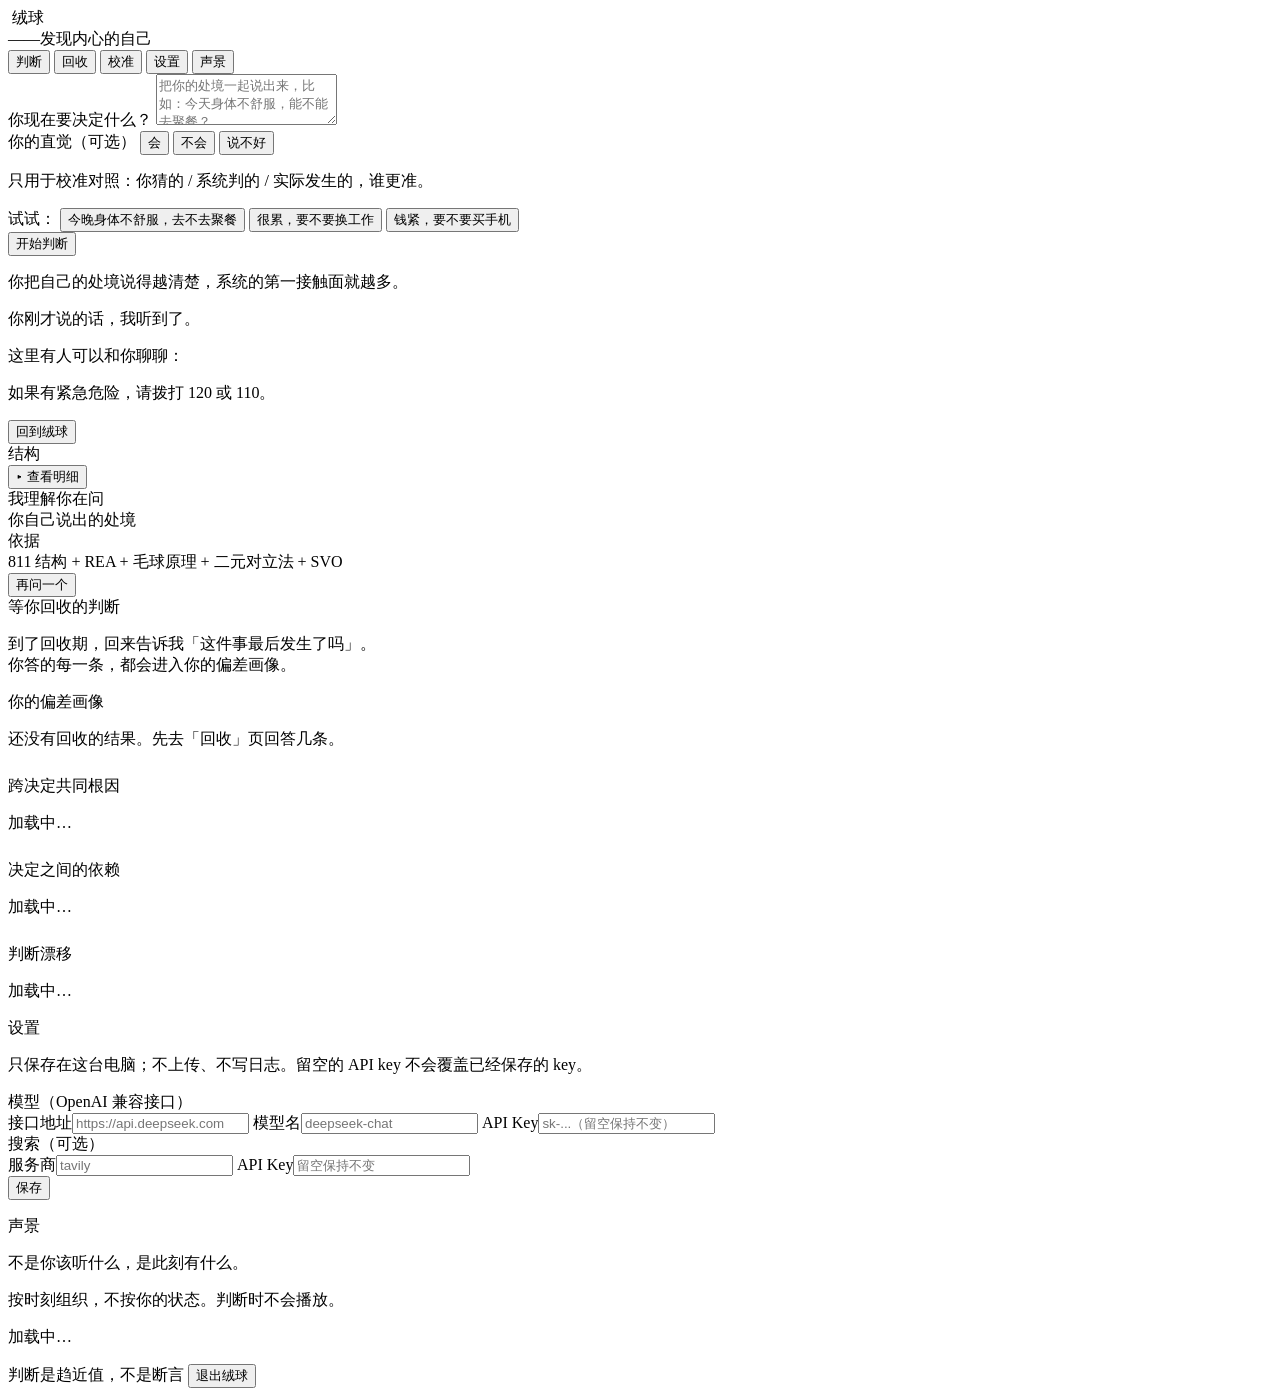
==== app/static/index.html @ 29ac07fa "feat: Windows 桌面版 v0.3（独立窗口 + 设置页 + 用户数据目录） - launcher.py：本地服务 + Edge/Chrome --app 应用窗口 + 单实例 + 日志 +" ====
<!doctype html>
<html lang="zh-CN">
<head>
<meta charset="utf-8">
<meta name="viewport" content="width=device-width, initial-scale=1, viewport-fit=cover">
<title>绒球</title>
<link rel="icon" href="/static/favicon.ico" sizes="any">
<link rel="icon" type="image/svg+xml" href="/static/icon.svg">
<link rel="apple-touch-icon" href="/static/icon-128.png">
<link rel="stylesheet" href="/static/style.css">
</head>
<body>
<div class="shell">
  <div class="layout">

    <div class="main">
      <header>
        <div class="brand"><img class="logo" src="/static/icon.svg" alt=""> 绒球</div>
        <div class="tagline">——发现内心的自己</div>
      </header>

      <nav class="tabs">
        <button data-tab="ask" class="on">判断</button>
        <button data-tab="pending">回收<span id="due-badge" class="badge hidden"></span></button>
        <button data-tab="stats">校准</button>
        <button data-tab="settings">设置</button>
        <button data-tab="soundscape">声景</button>
      </nav>

      <section id="step-ask" class="panel tabpane">
        <label class="label">你现在要决定什么？</label>
        <textarea id="question" rows="3" placeholder="把你的处境一起说出来，比如：今天身体不舒服，能不能去聚餐？"></textarea>
        <div class="prior">
          <span class="prior-label">你的直觉（可选）</span>
          <button class="chip prior-btn" data-prior="yes">会</button>
          <button class="chip prior-btn" data-prior="no">不会</button>
          <button class="chip prior-btn" data-prior="">说不好</button>
        </div>
        <p class="hint">只用于校准对照：你猜的 / 系统判的 / 实际发生的，谁更准。</p>
        <div class="examples">
          <span>试试：</span>
          <button class="chip" data-q="今晚身体不舒服，绒球你觉得能不能去聚餐？">今晚身体不舒服，去不去聚餐</button>
          <button class="chip" data-q="最近很累，我要不要换工作？">很累，要不要换工作</button>
          <button class="chip" data-q="钱包有点紧，我要不要买这个手机？">钱紧，要不要买手机</button>
        </div>
        <button id="btn-ask" class="primary">开始判断</button>
        <p class="hint">你把自己的处境说得越清楚，系统的第一接触面就越多。</p>
        <div id="setup-hint" class="hidden"></div>
      </section>

      <!-- 安全例外：危机输入。文案固定，不由模型生成。见 docs/REDLINES.md 第三部分 -->
      <section id="step-crisis" class="panel hidden tabpane crisis-panel">
        <p class="crisis-title">你刚才说的话，我听到了。</p>
        <p class="crisis-lead">这里有人可以和你聊聊：</p>
        <ul class="crisis-lines" id="crisis-lines"></ul>
        <p class="crisis-emergency">如果有紧急危险，请拨打 120 或 110。</p>
        <button id="btn-crisis-back" class="ghost">回到绒球</button>
      </section>

      <section id="step-result" class="panel hidden tabpane">
        <!-- 结论与操作放最上面 -->
        <div class="label">结构</div>
        <div id="structure"></div>
        <div id="ask-question"></div>
        <div id="prompts"></div>

        <!-- 跨决定共同根因：只陈述「共享同一个面」，不给建议 -->
        <div id="related-block"></div>

        <!-- 校准缺口：只说「你以前是什么样」，不说「你这次该怎样」 -->
        <div id="gap-block"></div>

        <!-- 明细默认收起，需要时展开 -->
        <button id="btn-detail" class="detail-toggle">▸ 查看明细</button>
        <div class="detail-block hidden" id="detail-block">
          <div class="nucleus">
            <div class="label">我理解你在问</div>
            <div class="svo" id="svo"></div>
          </div>
          <div id="stated-wrap" class="stated hidden">
            <div class="label">你自己说出的处境</div>
            <div id="stated"></div>
          </div>
          <div class="basis-block">
            <div class="label">依据</div>
            <div class="basis">811 结构 + REA + 毛球原理 + 二元对立法 + SVO</div>
          </div>
        </div>

        <button id="btn-again" class="ghost">再问一个</button>
      </section>

      <section id="step-pending" class="panel hidden tabpane">
        <div class="label">等你回收的判断</div>
        <p class="hint">到了回收期，回来告诉我「这件事最后发生了吗」。<br>
          你答的每一条，都会进入你的偏差画像。</p>
        <div id="pending-list"></div>
      </section>

      <section id="step-stats" class="panel hidden tabpane">
        <div class="label">你的偏差画像</div>
        <div id="stats-body"><p class="hint">还没有回收的结果。先去「回收」页回答几条。</p></div>

        <div class="label" style="margin-top:26px">跨决定共同根因</div>
        <div id="common-root-body"><p class="hint">加载中…</p></div>

        <div class="label" style="margin-top:26px">决定之间的依赖</div>
        <div id="topology-body"><p class="hint">加载中…</p></div>

        <div class="label" style="margin-top:26px">判断漂移</div>
        <div id="drift-body"><p class="hint">加载中…</p></div>
      </section>

      <section id="step-settings" class="panel hidden tabpane">
        <div class="label">设置</div>
        <p class="hint">只保存在这台电脑；不上传、不写日志。留空的 API key 不会覆盖已经保存的 key。</p>

        <div class="setblock">
          <div class="label">模型（OpenAI 兼容接口）</div>
          <label class="setrow"><span>接口地址</span><input id="set-base" placeholder="https://api.deepseek.com" autocomplete="off"></label>
          <label class="setrow"><span>模型名</span><input id="set-model" placeholder="deepseek-chat" autocomplete="off"></label>
          <label class="setrow"><span>API Key</span><input id="set-key" type="password" placeholder="sk-...（留空保持不变）" autocomplete="new-password"></label>
        </div>

        <div class="setblock">
          <div class="label">搜索（可选）</div>
          <label class="setrow"><span>服务商</span><input id="set-provider" placeholder="tavily" autocomplete="off"></label>
          <label class="setrow"><span>API Key</span><input id="set-search-key" type="password" placeholder="留空保持不变" autocomplete="new-password"></label>
        </div>

        <button id="btn-save-settings" class="primary">保存</button>
        <p id="settings-note" class="hint"></p>
      </section>

      <section id="step-soundscape" class="panel hidden tabpane">
        <div class="label">声景</div>
        <p class="ss-intro">不是你该听什么，是此刻有什么。</p>
        <p class="ss-rule">按时刻组织，不按你的状态。判断时不会播放。</p>
        <div id="soundscape-body"><p class="hint">加载中…</p></div>
      </section>

      <footer>判断是趋近值，不是断言 <button id="btn-quit" class="quit hidden">退出绒球</button></footer>
    </div>

    <aside class="aside">
      <div id="env-note" class="note"></div>
    </aside>

  </div>
</div>
<script src="/static/app.js"></script>
</body>
</html>
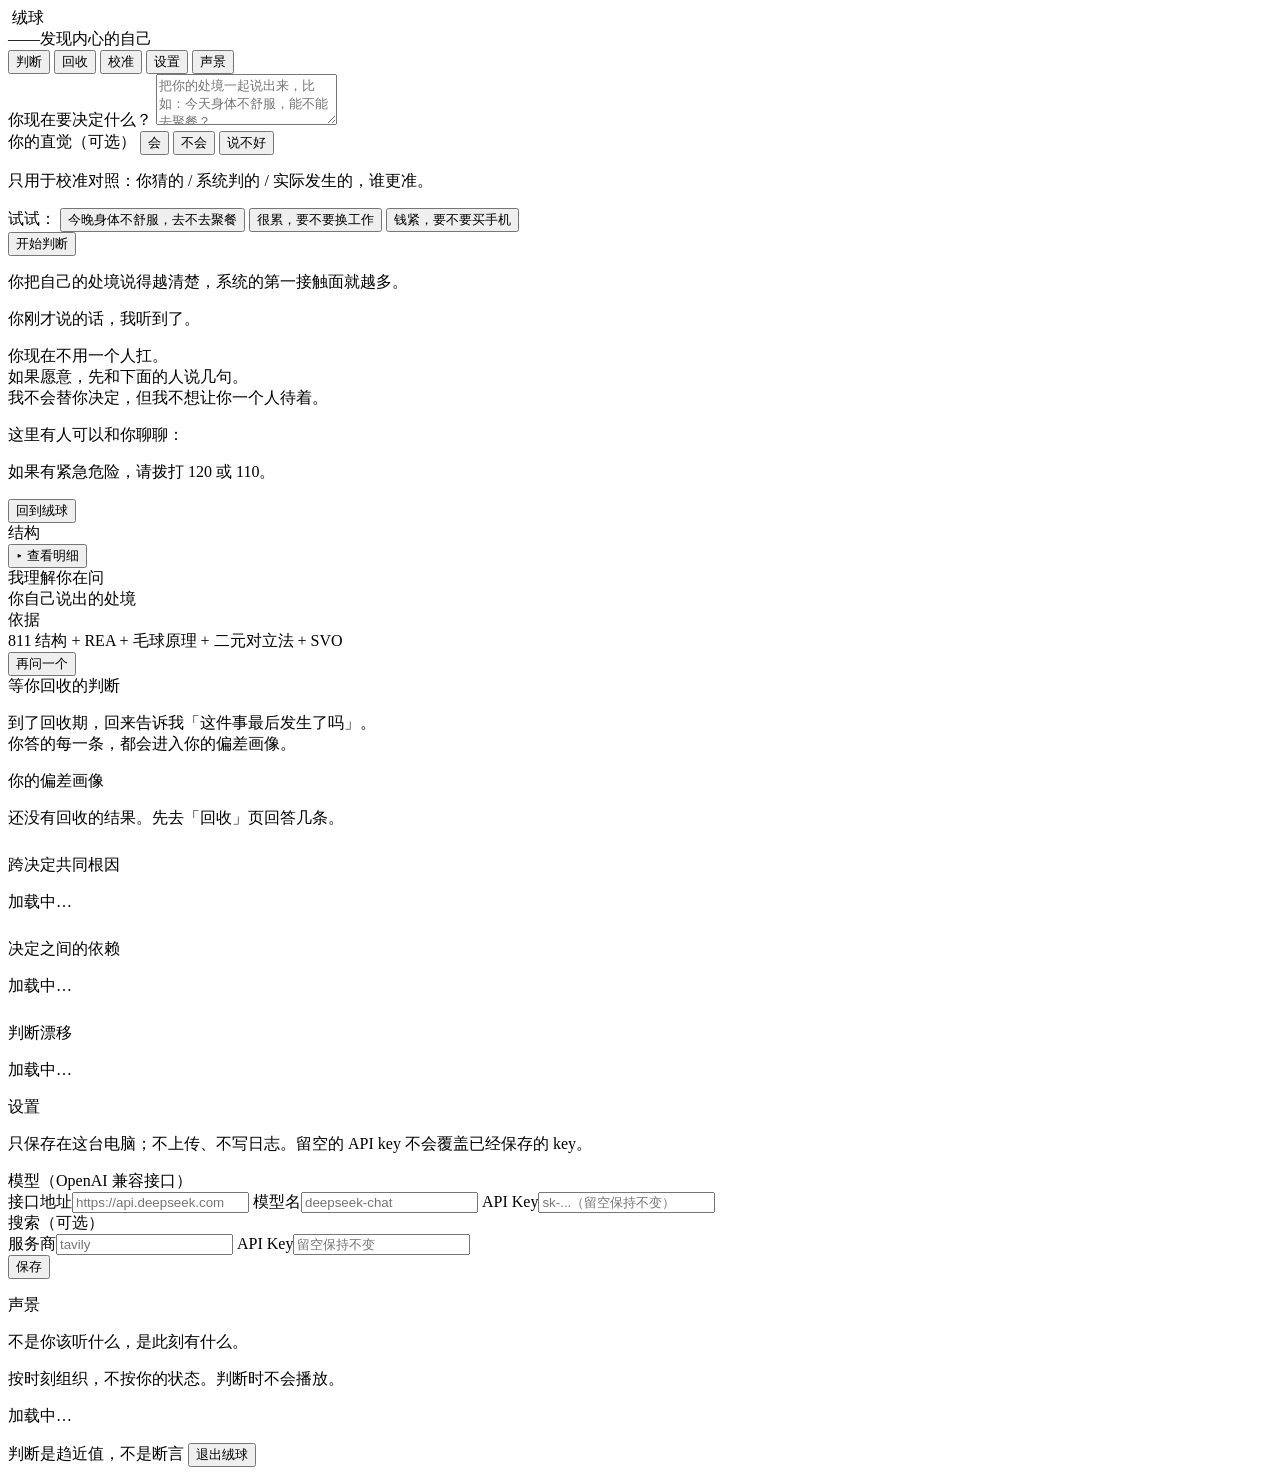
==== commit 6c9774c4: "feat: 危机页加入三句支持文案（不评价 / 不劝说 / 不替决定） - 服务端固定 support 三句：不用一个人扛 / 愿意就先说几句 / 不替你做决定  - 前端从服务端渲染标题、支持文案、" ====
--- a/app/static/index.html
+++ b/app/static/index.html
@@ -7,7 +7,7 @@
 <link rel="icon" href="/static/favicon.ico" sizes="any">
 <link rel="icon" type="image/svg+xml" href="/static/icon.svg">
 <link rel="apple-touch-icon" href="/static/icon-128.png">
-<link rel="stylesheet" href="/static/style.css">
+<link rel="stylesheet" href="/static/style.css?v=20261022f">
 </head>
 <body>
 <div class="shell">
@@ -50,8 +50,9 @@
 
       <!-- 安全例外：危机输入。文案固定，不由模型生成。见 docs/REDLINES.md 第三部分 -->
       <section id="step-crisis" class="panel hidden tabpane crisis-panel">
-        <p class="crisis-title">你刚才说的话，我听到了。</p>
-        <p class="crisis-lead">这里有人可以和你聊聊：</p>
+        <p class="crisis-title" id="crisis-title">你刚才说的话，我听到了。</p>
+        <p class="crisis-say" id="crisis-say">你现在不用一个人扛。<br>如果愿意，先和下面的人说几句。<br>我不会替你决定，但我不想让你一个人待着。</p>
+        <p class="crisis-lead" id="crisis-lead">这里有人可以和你聊聊：</p>
         <ul class="crisis-lines" id="crisis-lines"></ul>
         <p class="crisis-emergency">如果有紧急危险，请拨打 120 或 110。</p>
         <button id="btn-crisis-back" class="ghost">回到绒球</button>
@@ -148,6 +149,6 @@
 
   </div>
 </div>
-<script src="/static/app.js"></script>
+<script src="/static/app.js?v=20261022f"></script>
 </body>
 </html>
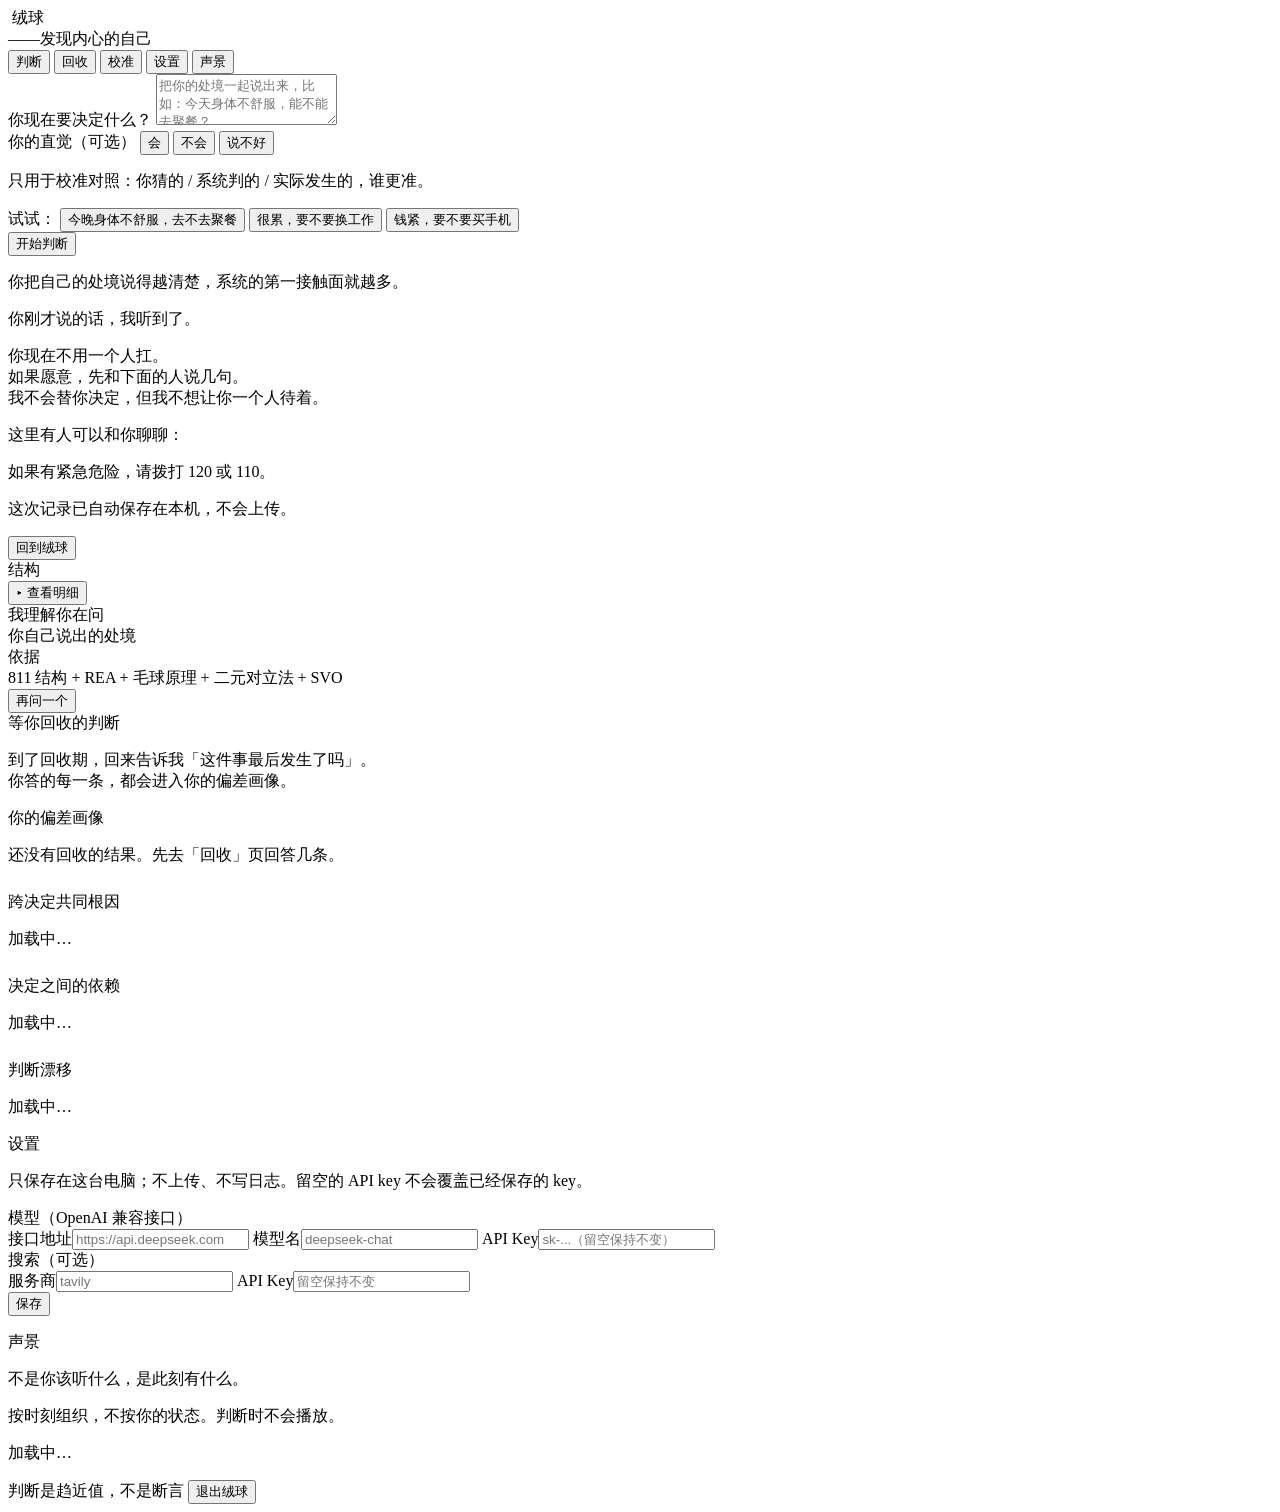
==== commit 488aa845: "feat: 危机触发时自动保存完整本地快照 - 新增 crisis_store：data/crisis/ 下保存请求全文、本地时间/时区、journal 副本  - /api/ask 和 /api/j" ====
--- a/app/static/index.html
+++ b/app/static/index.html
@@ -7,7 +7,7 @@
 <link rel="icon" href="/static/favicon.ico" sizes="any">
 <link rel="icon" type="image/svg+xml" href="/static/icon.svg">
 <link rel="apple-touch-icon" href="/static/icon-128.png">
-<link rel="stylesheet" href="/static/style.css?v=20261022f">
+<link rel="stylesheet" href="/static/style.css?v=20261022g">
 </head>
 <body>
 <div class="shell">
@@ -55,6 +55,7 @@
         <p class="crisis-lead" id="crisis-lead">这里有人可以和你聊聊：</p>
         <ul class="crisis-lines" id="crisis-lines"></ul>
         <p class="crisis-emergency">如果有紧急危险，请拨打 120 或 110。</p>
+        <p class="crisis-saved hidden" id="crisis-saved">这次记录已自动保存在本机，不会上传。</p>
         <button id="btn-crisis-back" class="ghost">回到绒球</button>
       </section>
 
@@ -149,6 +150,6 @@
 
   </div>
 </div>
-<script src="/static/app.js?v=20261022f"></script>
+<script src="/static/app.js?v=20261022g"></script>
 </body>
 </html>
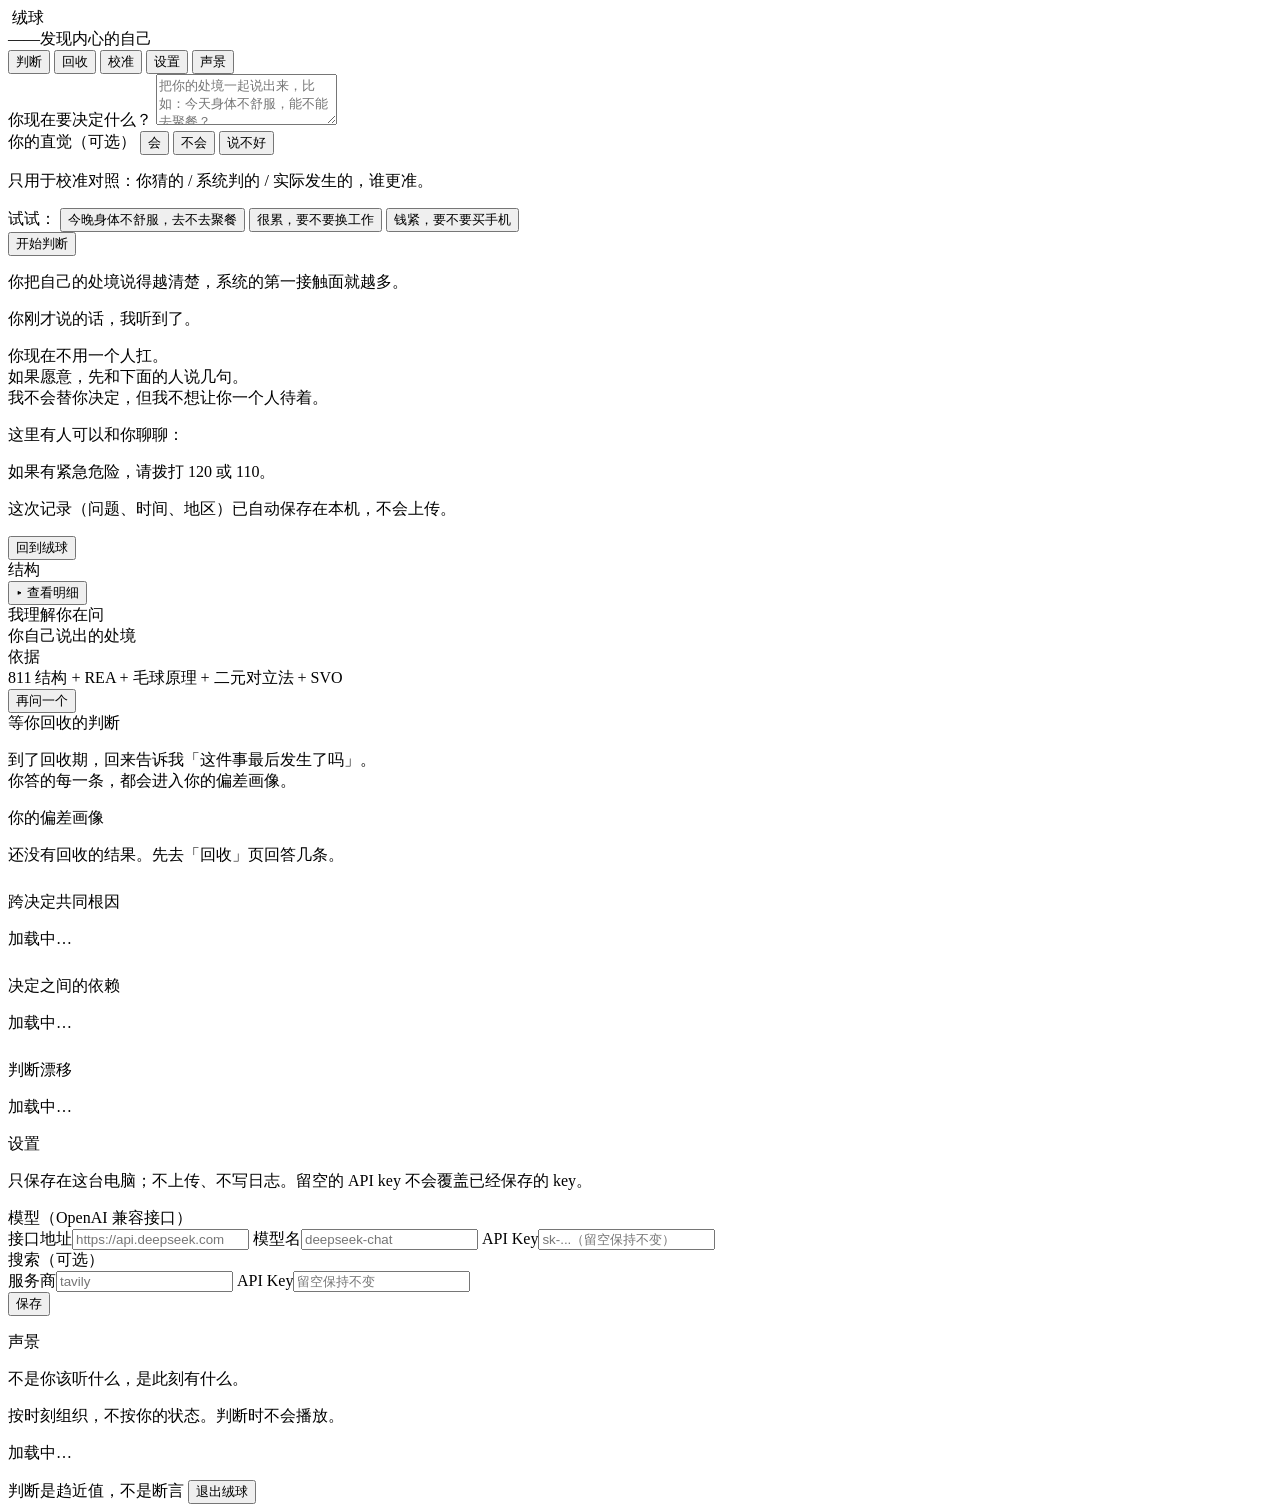
==== commit 8602c15b: "fix: 危机快照只保留第一接触面（问题/时间/地区） - 移除 journal 副本、回答、自述、坐标；避免被误读为历史判断引导轻生  - 前端上报当前地区；crisis_store schema " ====
--- a/app/static/index.html
+++ b/app/static/index.html
@@ -7,7 +7,7 @@
 <link rel="icon" href="/static/favicon.ico" sizes="any">
 <link rel="icon" type="image/svg+xml" href="/static/icon.svg">
 <link rel="apple-touch-icon" href="/static/icon-128.png">
-<link rel="stylesheet" href="/static/style.css?v=20261022g">
+<link rel="stylesheet" href="/static/style.css?v=20261022h">
 </head>
 <body>
 <div class="shell">
@@ -55,7 +55,7 @@
         <p class="crisis-lead" id="crisis-lead">这里有人可以和你聊聊：</p>
         <ul class="crisis-lines" id="crisis-lines"></ul>
         <p class="crisis-emergency">如果有紧急危险，请拨打 120 或 110。</p>
-        <p class="crisis-saved hidden" id="crisis-saved">这次记录已自动保存在本机，不会上传。</p>
+        <p class="crisis-saved hidden" id="crisis-saved">这次记录（问题、时间、地区）已自动保存在本机，不会上传。</p>
         <button id="btn-crisis-back" class="ghost">回到绒球</button>
       </section>
 
@@ -150,6 +150,6 @@
 
   </div>
 </div>
-<script src="/static/app.js?v=20261022g"></script>
+<script src="/static/app.js?v=20261022h"></script>
 </body>
 </html>
